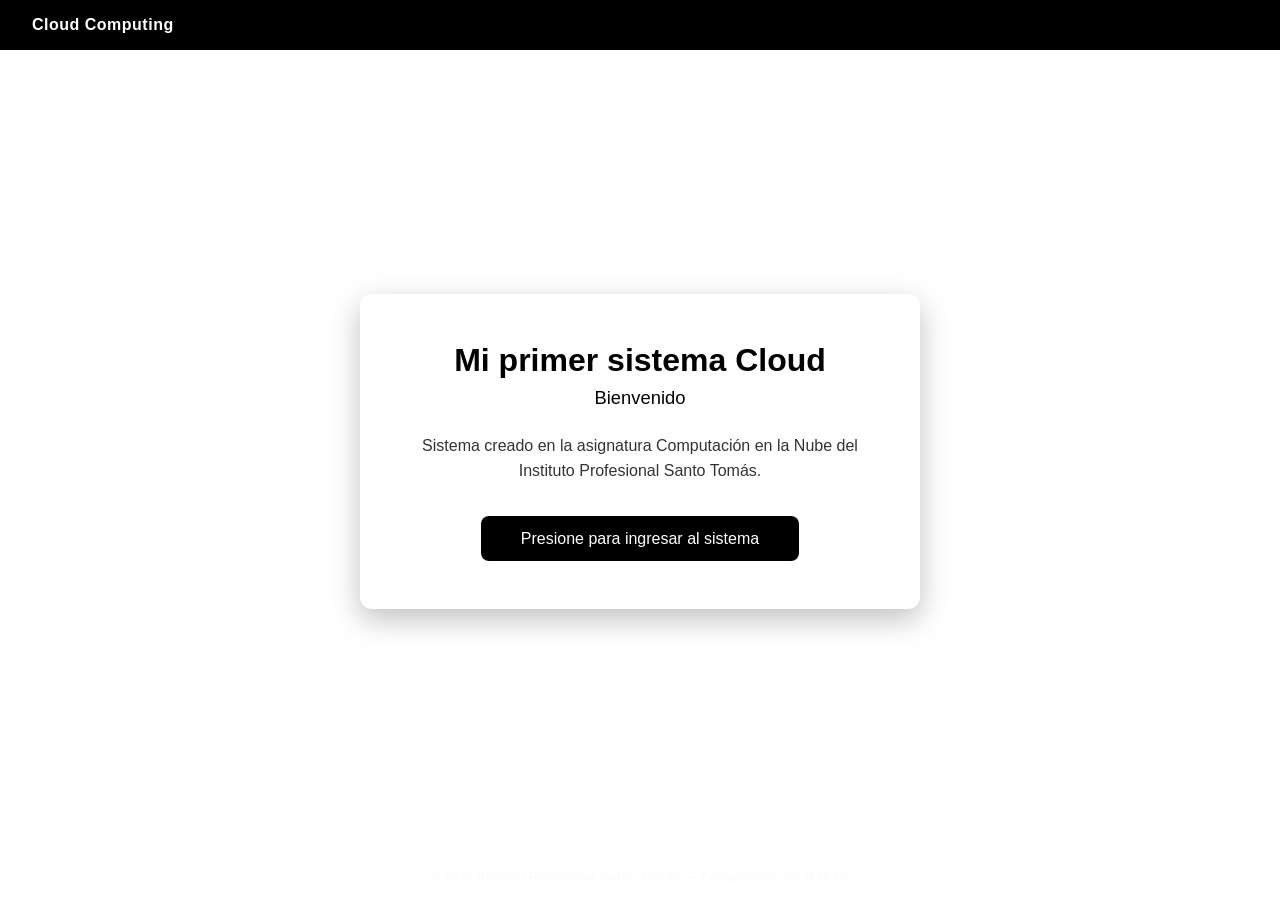
==== Html/index.html @ 0e5e9df7 "se ordeno los archivos en carpetas y se aplico el localstorage de forma momentánea se agrego el loca" ====
<!DOCTYPE html>
<html lang="es">
<head>
    <meta charset="UTF-8">
    <meta name="viewport" content="width=device-width, initial-scale=1.0">
    <title>Cloud Computing | Mi primer sistema Cloud</title>
    <link rel="stylesheet" href="../Css/style.css">
</head>

<body>

<header>
    
    <span class="brand">Cloud Computing</span>
</header>

<main>
    <section class="card">
        <h1>Mi primer sistema Cloud</h1>
        <h2>Bienvenido</h2>
        <p>
            Sistema creado en la asignatura Computación en la Nube del
            Instituto Profesional Santo Tomás.
        </p>
        <button type="button" onclick="location.href='formulario.html'">Presione para ingresar al sistema</button>
    </section>
</main>


<footer>
    &copy; 2026 Instituto Profesional Santo Tomás &mdash; Computación en la Nube
</footer>

</body>
</html>
---- Css/style.css ----
* {
            margin: 0;
            padding: 0;
            box-sizing: border-box;
        }

        body {
            font-family: 'Segoe UI', Arial, sans-serif;
            background: linear-gradient(135deg, #fefefe 0%, #ffffff 100%);
            color: #333;
            min-height: 100vh;
            display: flex;
            flex-direction: column;
            background: url(logo_santotomas.jpg) center / cover no-repeat;

        }

        header {
            background-color: rgb(0, 0, 0);
            padding: 1rem 2rem;
            display: flex;
            align-items: center;
            gap: 0.75rem;
        }

        header .logo {
            font-size: 1.5rem;
        }

        header .brand {
            color: #fff;
            font-weight: 600;
            letter-spacing: 0.5px;
        }

        main {
            flex: 1;
            display: flex;
            align-items: center;
            justify-content: center;
            padding: 2rem;
        }

        .card {
            background-color: #fff;
            border-radius: 12px;
            box-shadow: 0 10px 30px rgba(0, 0, 0, 0.25);
            padding: 3rem;
            max-width: 560px;
            width: 100%;
            text-align: center;
        }

        .card h1 {
            color: #000000;
            font-size: 2rem;
            margin-bottom: 0.5rem;
        }

        .card h2 {
            color: #000000;
            font-size: 1.15rem;
            font-weight: 400;
            margin-bottom: 1.5rem;
        }

        .card p {
            line-height: 1.6;
            margin-bottom: 2rem;
        }

        .card button {
            background-color: #000000;
            color: #fff;
            border: none;
            padding: 0.85rem 2.5rem;
            font-size: 1rem;
            border-radius: 8px;
            cursor: pointer;
            transition: background-color 0.3s ease, transform 0.2s ease;
        }

        .card button:hover {
            background-color: #000102;
            transform: translateY(-2px);
        }

        footer {
            text-align: center;
            padding: 1rem;
            color: rgb(250, 250, 250);
            font-size: 0.85rem;
        }

        /* ===== Formulario (Estilo Barça) ===== */
        .form-body {
            background: linear-gradient(135deg, #004D98 0%, #002B5C 50%, #A50044 100%) fixed;
        }

        .form-card {
            max-width: 640px;
            text-align: left;
        }

        .form-card h1 {
            color: #A50044;
            text-align: center;
        }

        .form-card h2 {
            color: #004D98;
            text-align: center;
            font-weight: 600;
            margin-bottom: 2rem;
        }

        .form-group {
            margin-bottom: 1.5rem;
        }

        .form-group label {
            display: block;
            font-weight: 600;
            margin-bottom: 0.4rem;
            color: #333;
        }

        .form-group input[type="text"],
        .form-group textarea {
            width: 100%;
            padding: 0.75rem;
            border: 2px solid #e0e0e0;
            border-radius: 8px;
            font-size: 1rem;
            font-family: inherit;
            transition: border-color 0.3s ease;
        }

        .form-group input[type="text"]:focus,
        .form-group textarea:focus {
            outline: none;
            border-color: #A50044;
        }

        .radio-group {
            display: flex;
            gap: 1.5rem;
            flex-wrap: wrap;
            margin-top: 0.25rem;
        }

        .radio-label {
            display: flex;
            align-items: center;
            gap: 0.5rem;
            cursor: pointer;
            font-weight: 400;
            background: #f7f7f7;
            border: 2px solid #e0e0e0;
            padding: 0.6rem 1rem;
            border-radius: 8px;
            transition: all 0.3s ease;
        }

        .radio-label:hover {
            border-color: #004D98;
        }

        .radio-label input[type="radio"] {
            accent-color: #A50044;
            width: 18px;
            height: 18px;
            cursor: pointer;
        }

        .btn-secta {
            width: 100%;
            background: linear-gradient(90deg, #A50044 0%, #004D98 100%);
            color: #fff;
            border: none;
            padding: 1rem;
            font-size: 1.05rem;
            font-weight: 700;
            border-radius: 8px;
            cursor: pointer;
            transition: transform 0.2s ease, box-shadow 0.3s ease;
            margin-top: 0.5rem;
        }

        .btn-secta:hover {
            transform: translateY(-2px);
            box-shadow: 0 8px 20px rgba(165, 0, 68, 0.4);
        }

        .mensaje-oculto {
            display: none;
        }

        .mensaje-exito {
            display: block;
            margin-top: 1.2rem;
            padding: 0.8rem;
            background: #e6f4ea;
            color: #1e8e3e;
            border: 2px solid #1e8e3e;
            border-radius: 8px;
            text-align: center;
            font-weight: 600;
        }

        .mensaje-error {
            display: block;
            margin-top: 1.2rem;
            padding: 0.8rem;
            background: #fce8e6;
            color: #d93025;
            border: 2px solid #d93025;
            border-radius: 8px;
            text-align: center;
            font-weight: 600;
        }

        .volver-link {
            display: inline-block;
            margin-top: 1.5rem;
            color: #004D98;
            text-decoration: none;
            font-weight: 600;
        }

        .volver-link:hover {
            text-decoration: underline;
        }
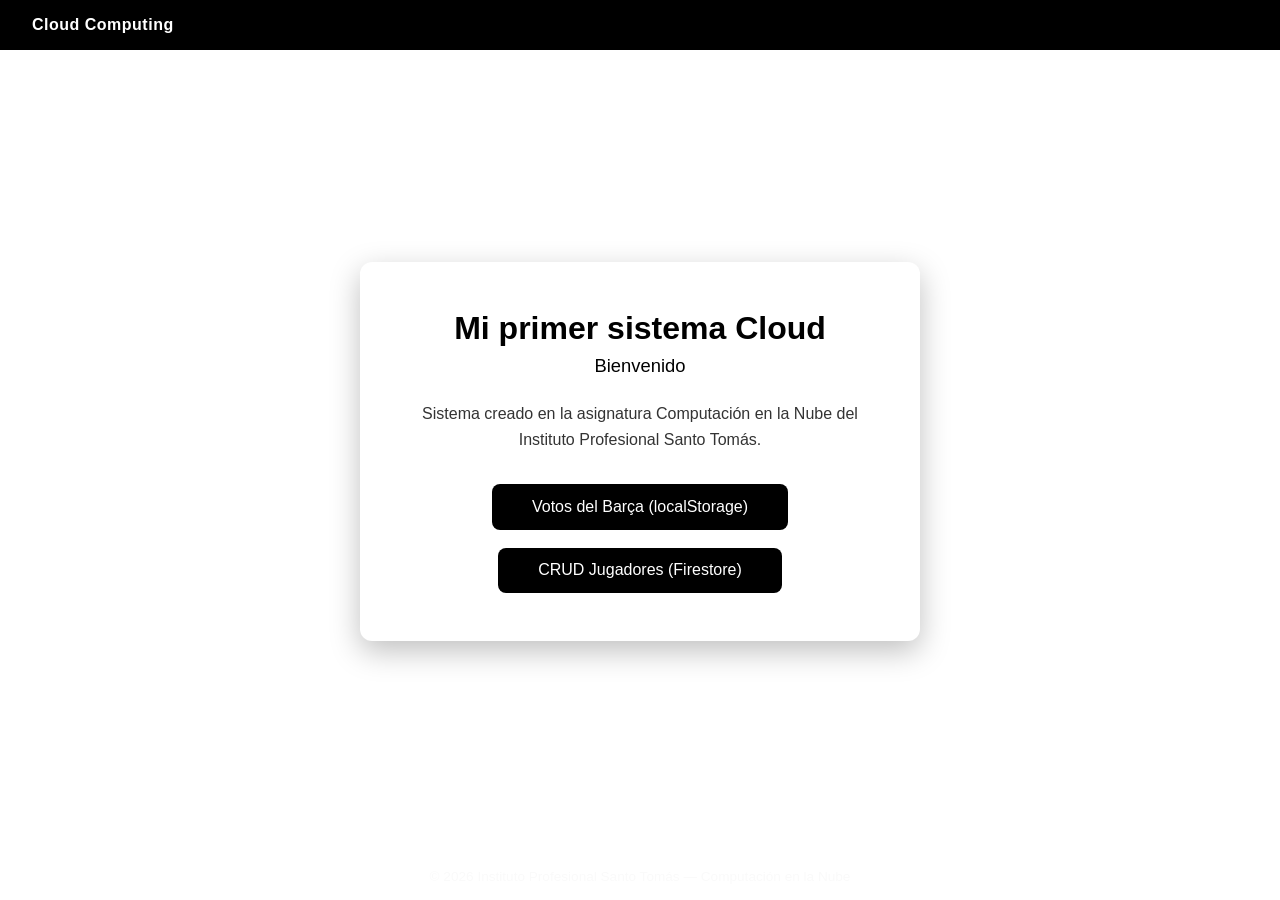
==== commit b5db22cf: "se agrego un CRUD para agregar jugadores del barcelona se agrego un CRUD con tabla para agregar juga" ====
--- a/Html/index.html
+++ b/Html/index.html
@@ -22,7 +22,9 @@
             Sistema creado en la asignatura Computación en la Nube del
             Instituto Profesional Santo Tomás.
         </p>
-        <button type="button" onclick="location.href='formulario.html'">Presione para ingresar al sistema</button>
+        <button type="button" onclick="location.href='formulario.html'">Votos del Barça (localStorage)</button>
+        <br><br>
+        <button type="button" onclick="location.href='jugadores.html'">CRUD Jugadores (Firestore)</button>
     </section>
 </main>
 
